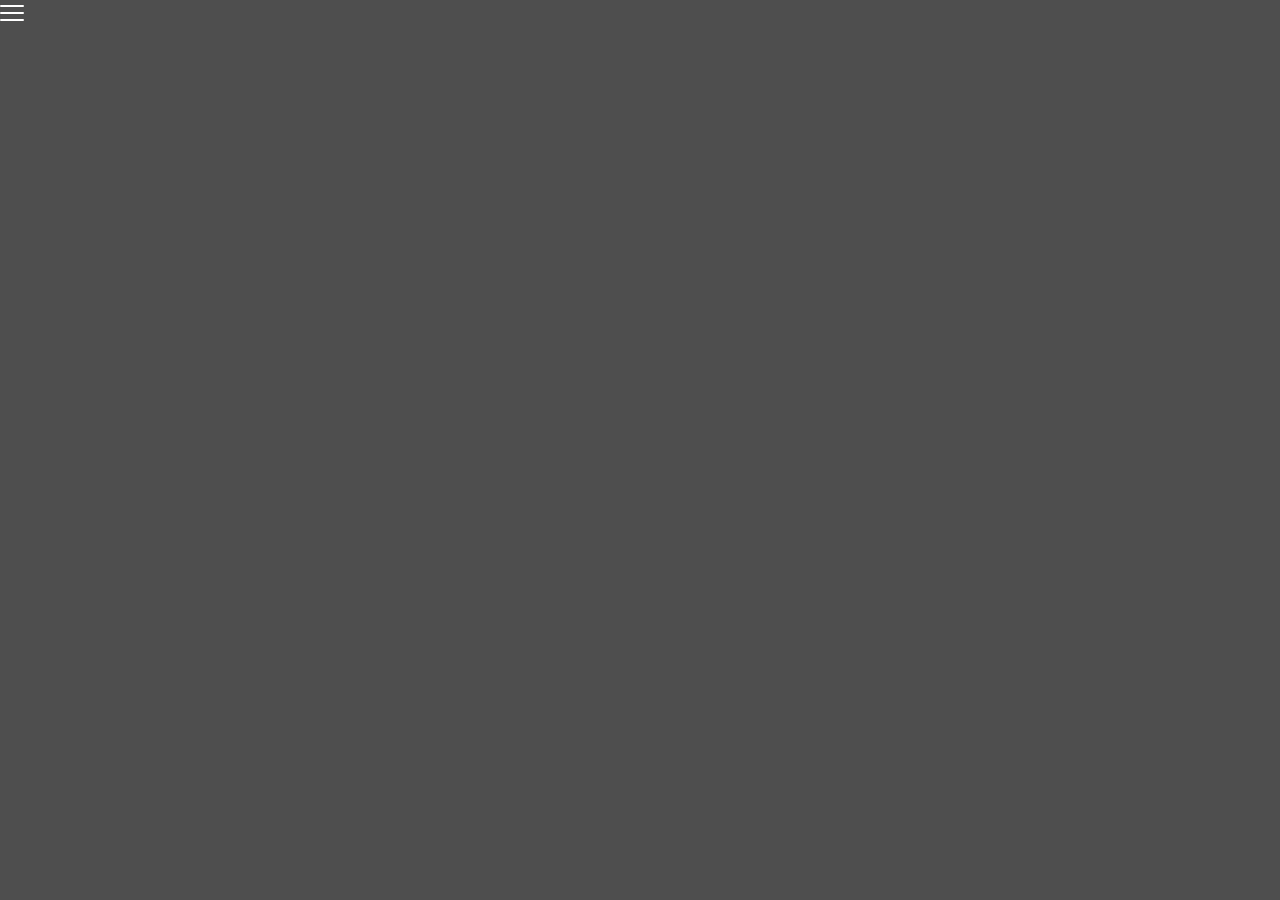
==== index.html @ 08a0af9e "css updates" ====
<!DOCTYPE html>
<html lang="en">

<head>
    <meta charset="UTF-8">
    <meta name="viewport" content="width=device-width, initial-scale=1.0">
    <title>Serviceom Singapore Menu</title>
    <link rel="stylesheet" href="styles.css">
    <!-- Add GSAP for smooth animations -->
    <script src="https://cdnjs.cloudflare.com/ajax/libs/gsap/3.12.2/gsap.min.js"></script>
</head>

<body style="background-color: #4e4e4e;">
    <!-- Hamburger Menu Button -->
    <button class="menu-toggle" aria-label="Open Menu">
        <span></span>
        <span></span>
        <span></span>
    </button>

    <!-- Overlay -->
    <div class="overlay"></div>

    <!-- Side Menu -->
    <div class="side-menu">
        <div class="menu-container">
            <!-- Menu Navigation Header -->
            <div class="menu-header">

                <button class="close-menu" style="margin-left: auto;" aria-label="Close Menu">×</button>
            </div>

            <!-- Menu Content Wrapper -->
            <div class="menu-wrapper">
                <!-- Main Menu -->

                <div class="menu-content" data-menu="main">
                    <ul>
                        <li><a href="#" data-submenu="about" data-image="https://picsum.photos/500/500">About
                                Us <span class="arrow">→</span></a></li>
                        <li><a href="#" data-submenu="aesthetic" data-image="https://picsum.photos/600/600">Aesthetic &
                                Medical Equipment <span class="arrow">→</span></a></li>
                        <li><a href="#" data-submenu="skincare" data-image="https://picsum.photos/700/700">Skincare &
                                Professional Products
                                <span class="arrow">→</span></a></li>
                        <li><a href="#">Engineering Services</a></li>
                        <li><a href="#">Contact Us</a></li>
                    </ul>
                </div>

                <!-- About Us Submenu -->
                <button class="back-button" aria-label="Go Back">
                    <svg width="24" height="24" viewBox="0 0 24 24">
                        <path d="M20 11H7.83l5.59-5.59L12 4l-8 8 8 8 1.41-1.41L7.83 13H20v-2z" />
                    </svg>
                </button>
                <div class="menu-content" data-menu="about">

                    <ul>
                        <li><a href="#" data-image="https://picsum.photos/800/500">Corporate Information</a>
                        </li>
                        <li><a href="#" data-image="https://picsum.photos/900/900">Our People</a></li>
                    </ul>
                </div>

                <!-- Aesthetic & Medical Equipment Submenu -->
                <div class="menu-content" data-menu="aesthetic">

                    <ul>
                        <li><a href="#" data-submenu="accuvein">AccuVein <span class="arrow">→</span></a></li>
                        <li><a href="#" data-submenu="amp">AMP <span class="arrow">→</span></a></li>
                        <li><a href="#" data-submenu="conmed">Conmed <span class="arrow">→</span></a></li>
                        <li><a href="#" data-submenu="dermalux">Dermalux <span class="arrow">→</span></a></li>
                        <li><a href="#" data-submenu="fotona">Fotona <span class="arrow">→</span></a></li>
                        <li><a href="#" data-submenu="gme">GME <span class="arrow">→</span></a></li>
                        <li><a href="#" data-submenu="natus">Natus <span class="arrow">→</span></a></li>
                        <li><a href="#" data-submenu="sciton">Sciton <span class="arrow">→</span></a></li>
                        <li><a href="#" data-submenu="snj">SNJ Medical <span class="arrow">→</span></a></li>
                        <li><a href="#">Swift Microwave Therapy</a></li>
                        <li><a href="#" data-submenu="walker">Walker Filtration <span class="arrow">→</span></a></li>
                        <li><a href="#" data-submenu="zimmer">Zimmer <span class="arrow">→</span></a></li>
                    </ul>
                </div>

                <!-- Skincare & Professional Products Submenu -->

                <div class="menu-content" data-menu="skincare">

                    <ul>
                        <li><a href="#">Endor Technologies</a></li>
                        <li><a href="#">Gold PTT</a></li>
                        <li><a href="#" data-submenu="universkin">Universkin <span class="arrow">→</span></a></li>
                    </ul>
                </div>

                <!-- Product Submenus -->
                <div class="menu-content" data-menu="accuvein">
                    <ul>
                        <li><a href="#">AV500 Vein Visualization Finder</a></li>
                    </ul>
                </div>

                <div class="menu-content" data-menu="amp">
                    <ul>
                        <li><a href="#"
                                data-image="https://servicom.dststage.com/wp-content/uploads/2025/02/AquaFirmeXS-BA-Loop-Video-v.2023.mp4">AQUAFIRMExs</a>
                        </li>
                        <li><a href="#"
                                data-image="https://servicom.dststage.com/wp-content/uploads/2025/02/MH_AMP_STILLS2_0360_FINAL-scaled.jpg">DE|RIVE</a>
                        </li>
                        <li><a href="#"
                                data-image="https://servicom.dststage.com/wp-content/uploads/2025/02/Option-2-scaled.jpg">EXO|E</a>
                        </li>
                    </ul>
                </div>

                <div class="menu-content" data-menu="conmed">
                    <ul>
                        <li><a href="#">Hyfrecator 2000</a></li>
                    </ul>
                </div>

                <div class="menu-content" data-menu="dermalux">
                    <ul>
                        <li><a href="#">Compact Lite</a></li>
                        <li><a href="#">Flex MD</a></li>
                        <li><a href="#">Tri-Wave MD</a></li>
                    </ul>
                </div>

                <div class="menu-content" data-menu="fotona">
                    <ul>
                        <li><a href="#">StarWalker MaQX</a></li>
                        <li><a href="#">StarWalker PQX</a></li>
                        <li><a href="#">FotonaSmooth XS</a></li>
                    </ul>
                </div>

                <div class="menu-content" data-menu="gme">
                    <ul>
                        <li><a href="#">FlexSys</a></li>
                        <li><a href="#">LinScan</a></li>
                        <li><a href="#">Twinscan</a></li>
                    </ul>
                </div>

                <div class="menu-content" data-menu="natus">
                    <ul>
                        <li><a href="#">NicView</a></li>
                        <li><a href="#">Retcam Envision™</a></li>
                    </ul>
                </div>

                <div class="menu-content" data-menu="sciton">
                    <ul>
                        <li><a href="#">JouleX</a></li>
                        <li><a href="#">mJoule</a></li>
                    </ul>
                </div>

                <div class="menu-content" data-menu="snj">
                    <ul>
                        <li><a href="#">Blue Eva</a></li>
                        <li><a href="#">Blue Ice</a></li>
                        <li><a href="#">Finexel</a></li>
                    </ul>
                </div>

                <div class="menu-content" data-menu="walker">
                    <ul>
                        <li><a href="#">LaserVac750 Smoke Evacuation Unit</a></li>
                    </ul>
                </div>

                <div class="menu-content" data-menu="zimmer">
                    <ul>
                        <li><a href="#">Cryo 6</a></li>
                    </ul>
                </div>

                <div class="menu-content" data-menu="universkin">
                    <ul>
                        <li><a href="#">Skincare</a></li>
                        <li><a href="#">Universkin S.TEP</a></li>
                    </ul>
                </div>
            </div>
        </div>

        <!-- Dynamic Image Section -->
        <div class="menu-image">
            <div class="image-wrapper">
                <!-- <img src="https://picsum.photos/700/900" alt="" /> -->


                <a href="#">View More</a>
            </div>
            <video src="https://servicom.dststage.com/wp-content/uploads/2025/03/Video-on-Website-Sidebar.mp4" autoplay
                muted loop></video>
        </div>
    </div>

    <script src="script.js"></script>
</body>

</html>
---- styles.css ----
/* Reset and Base Styles */
* {
    margin: 0;
    padding: 0;
    box-sizing: border-box;
}

body {
    font-family: 'Inter', -apple-system, BlinkMacSystemFont, sans-serif;
    overflow-x: hidden;
    color: #1a1a1a;
}

/* Hamburger Menu Button */
.menu-toggle {
    background: transparent !important;
    border: none;
    border-radius: 50%;
    cursor: pointer;
    z-index: 1000;
    box-shadow: none !important;
    transition: transform 0.3s ease;
    padding: 0 !important;
}

.menu-toggle:hover {
    transform: scale(1.05);
}

.menu-toggle span {
    display: block;
    width: 24px;
    height: 2px;
    background: white;
    margin: 5px auto;
    transition: 0.4s;
    border-radius: 2px;
}

/* Overlay */
.overlay {
    position: fixed;
    top: 0;
    left: 0;
    width: 100%;
    height: 100%;
    background: rgba(0, 0, 0, 0.3);
    backdrop-filter: blur(5px);
    opacity: 0;
    visibility: hidden;
    transition: 0.4s;
    z-index: 150;
}

.overlay.active {
    opacity: 1;
    visibility: visible;
}

/* Side Menu */
.side-menu {
    position: fixed;
    top: 0;
    left: 0;
    width: 100%;
    height: 100%;
    background: #fff;
    z-index: 200;
    display: flex;
    transform: translateX(-100%);
    transition: none;
}

/* Menu Container */
.menu-container {
    width: 50%;
    height: 100%;
    overflow: hidden;
    position: relative;
    background: #fff;
    border-right: 1px solid rgba(0, 0, 0, 0.05);
}

/* Menu Header */
.menu-header {
    padding: 25px 30px;
    display: flex;
    justify-content: space-between;
    align-items: center;
    border-bottom: 1px solid rgba(0, 0, 0, 0.05);
    background: rgba(255, 255, 255, 0.98);
    backdrop-filter: blur(10px);
}

.back-button,
.close-menu {
    width: 35px;
    height: 35px;
    background: #c9bb9e;
    padding: 0 !important;
    color: white !important;
    border: none;
    border-radius: 50%;
    box-shadow: none !important;
    cursor: pointer;
    display: flex;
    align-items: center;
    justify-content: center;
    transition: all 0.3s ease;
}

.back-button:hover,
.close-menu:hover {
    background: #b0a285;
    transform: scale(1.05);
}

.back-button {
    opacity: 0;
    visibility: hidden;
    transition: 0.3s;
    position: absolute;
    right: 60px;
    top: 14px;
    z-index: 99999;
}

.back-button.visible {
    opacity: 1;
    visibility: visible;
}

.back-button svg {
    width: 20px;
    height: 20px;
    fill: white;
}

.close-menu {
    font-size: 24px;
    color: #1a1a1a;
}

/* Menu Content */
.menu-wrapper {
    position: relative;
    height: calc(100% - 90px);
    overflow: hidden;
}

.menu-content {
    position: absolute;
    width: 100%;
    height: 100%;
    padding: 40px;
    transform: translateX(100%);
    transition: transform 0.6scubic-bezier(0.16, 1, 0.3, 1);
    overflow-y: auto;
    padding-top: 0;
    margin-top: 60px;
}

.menu-content[data-menu="main"] {
    transform: translateX(0);
}

.menu-content.active {
    transform: translateX(0);
}

/* Menu Items */
.menu-content ul {
    list-style: none;
    width: fit-content;
    margin-left: auto;
}

.menu-content li {
    margin: 15px 0;
}

.menu-content a {
    text-decoration: none;
    color: #1a1a1a;
    font-size: 20px;
    display: flex;
    justify-content: flex-start;
    align-items: center;
    padding: 10px 20px;
    border-radius: 12px;
    transition: all 0.3s ease;
    background: transparent;
    flex-direction: row-reverse;
    gap: 20px;
}

.menu-content a:hover {
    background: rgba(0, 0, 0, 0.03);
    transform: translateX(5px);
}

.arrow {
    font-size: 20px;
    opacity: 0.5;
    color: #c9bb9e;

}

/* Image Section */
.menu-image {
    width: 50%;
    height: 100%;
    position: relative;
    overflow: hidden;
    background: #f8f8f8;
}

.image-wrapper {
    position: absolute;
    top: 0;
    left: 0;
    width: 100%;
    height: 100%;
    background-size: cover;
    background-position: center;
    transition: opacity 0.6s ease, transform 0.6s ease;

}

.image-wrapper a {
    position: absolute;
    bottom: 40px;
    left: 0;
    margin: 0 auto;
    right: 0;
    display: block;
    width: fit-content;
    color: white;
    text-decoration: none;
    font-size: 14px;
    font-weight: 500;
    z-index: 999;
    background-color: #c9bb9e;
    border-radius: 50px;
    padding: 15px 40px;
    transition: all 0.3s ease;
    display: none !important;
}

.image-wrapper a:hover {
    background: #b0a285;
}

.image-wrapper img {
    width: 100%;
    height: 100%;
    object-fit: cover;
    transition: opacity 0.3s ease;
    display: none !important;
}

.image-wrapper video {
    width: 100%;
    height: 100%;
    object-fit: cover;
    transition: opacity 0.3s ease;
    display: none !important;
}

.menu-image video {
    width: 100%;
    height: 100%;
    object-fit: cover;
    z-index: 99;
    position: absolute;
    left: 0;
    top: 0;
}


.image-wrapper.active {
    opacity: 1;
    transform: scale(1);
}

/* Scrollbar Styling */
.menu-content::-webkit-scrollbar {
    width: 8px;
}

.menu-content::-webkit-scrollbar-track {
    background: transparent;
}

.menu-content::-webkit-scrollbar-thumb {
    background: rgba(0, 0, 0, 0.1);
    border-radius: 4px;
}

/* Responsive Design */
@media (max-width: 768px) {
    .menu-container {
        width: 100%;
    }

    .menu-image {
        display: none;
    }

    .menu-content {
        padding: 30px 20px;
    }

    .menu-content a {
        font-size: 18px;
        padding: 12px 16px;
    }


}
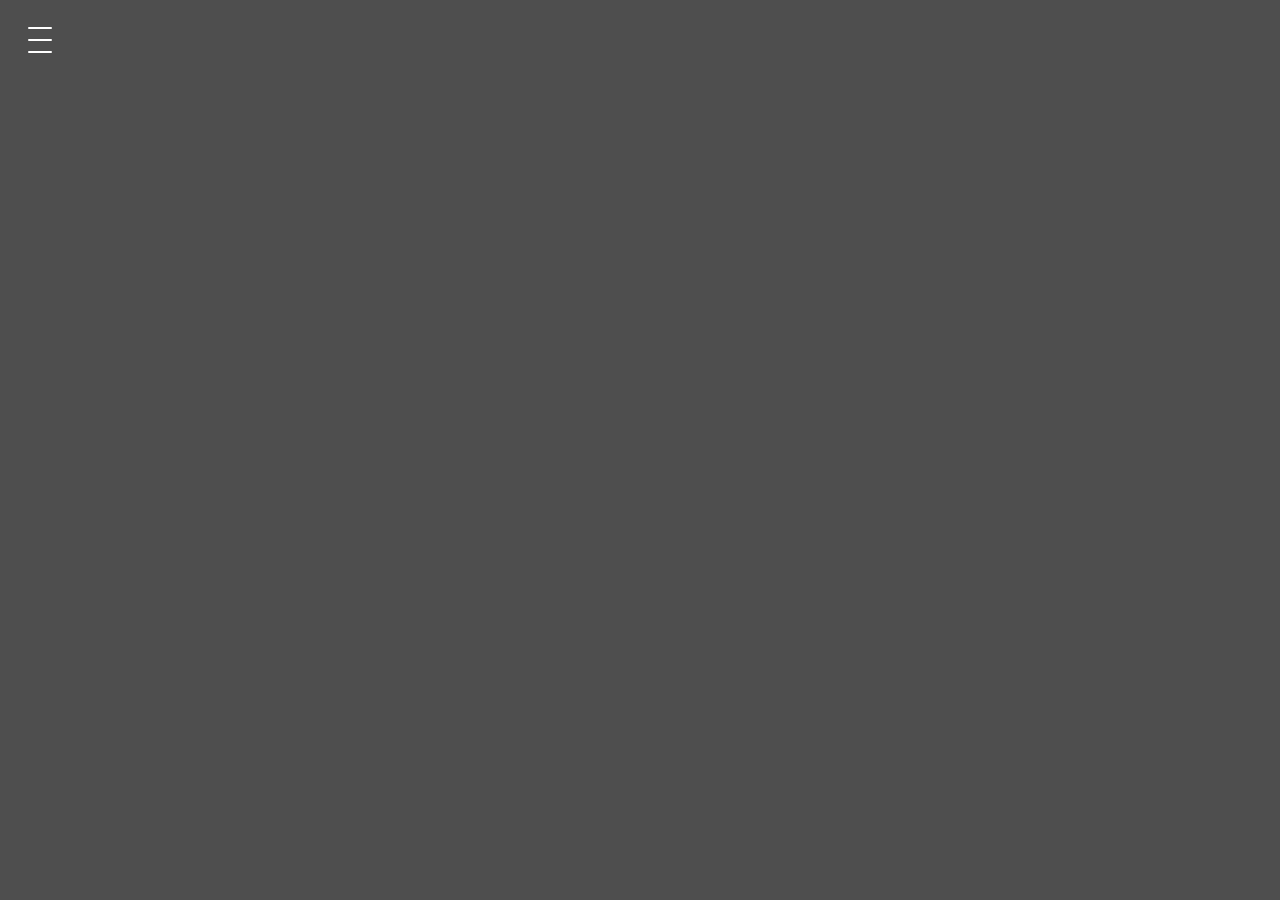
==== commit ac40d124: "menu premuim looking" ====
--- a/index.html
+++ b/index.html
@@ -24,10 +24,12 @@
     <!-- Side Menu -->
     <div class="side-menu">
         <div class="menu-container">
+            <video src="https://servicom.dststage.com/wp-content/uploads/2025/03/Video-on-Website-Sidebar.mp4" autoplay
+                muted loop></video>
             <!-- Menu Navigation Header -->
             <div class="menu-header">
 
-                <button class="close-menu" style="margin-left: auto;" aria-label="Close Menu">×</button>
+                <button class="close-menu" aria-label="Close Menu">×</button>
             </div>
 
             <!-- Menu Content Wrapper -->
@@ -37,12 +39,13 @@
                 <div class="menu-content" data-menu="main">
                     <ul>
                         <li><a href="#" data-submenu="about" data-image="https://picsum.photos/500/500">About
-                                Us <span class="arrow">→</span></a></li>
+                                Us </a></li>
                         <li><a href="#" data-submenu="aesthetic" data-image="https://picsum.photos/600/600">Aesthetic &
-                                Medical Equipment <span class="arrow">→</span></a></li>
-                        <li><a href="#" data-submenu="skincare" data-image="https://picsum.photos/700/700">Skincare &
+                                Medical Equipment </a></li>
+                        <li><a href="#" data-submenu="skincare" data-image="https://picsum.photos/700/700">Skincare
+                                &
                                 Professional Products
-                                <span class="arrow">→</span></a></li>
+                            </a></li>
                         <li><a href="#">Engineering Services</a></li>
                         <li><a href="#">Contact Us</a></li>
                     </ul>
@@ -67,18 +70,18 @@
                 <div class="menu-content" data-menu="aesthetic">
 
                     <ul>
-                        <li><a href="#" data-submenu="accuvein">AccuVein <span class="arrow">→</span></a></li>
-                        <li><a href="#" data-submenu="amp">AMP <span class="arrow">→</span></a></li>
-                        <li><a href="#" data-submenu="conmed">Conmed <span class="arrow">→</span></a></li>
-                        <li><a href="#" data-submenu="dermalux">Dermalux <span class="arrow">→</span></a></li>
-                        <li><a href="#" data-submenu="fotona">Fotona <span class="arrow">→</span></a></li>
-                        <li><a href="#" data-submenu="gme">GME <span class="arrow">→</span></a></li>
-                        <li><a href="#" data-submenu="natus">Natus <span class="arrow">→</span></a></li>
-                        <li><a href="#" data-submenu="sciton">Sciton <span class="arrow">→</span></a></li>
-                        <li><a href="#" data-submenu="snj">SNJ Medical <span class="arrow">→</span></a></li>
+                        <li><a href="#" data-submenu="accuvein">AccuVein </a></li>
+                        <li><a href="#" data-submenu="amp">AMP </a></li>
+                        <li><a href="#" data-submenu="conmed">Conmed </a></li>
+                        <li><a href="#" data-submenu="dermalux">Dermalux </a></li>
+                        <li><a href="#" data-submenu="fotona">Fotona </a></li>
+                        <li><a href="#" data-submenu="gme">GME </a></li>
+                        <li><a href="#" data-submenu="natus">Natus </a></li>
+                        <li><a href="#" data-submenu="sciton">Sciton </a></li>
+                        <li><a href="#" data-submenu="snj">SNJ Medical </a></li>
                         <li><a href="#">Swift Microwave Therapy</a></li>
-                        <li><a href="#" data-submenu="walker">Walker Filtration <span class="arrow">→</span></a></li>
-                        <li><a href="#" data-submenu="zimmer">Zimmer <span class="arrow">→</span></a></li>
+                        <li><a href="#" data-submenu="walker">Walker Filtration </a></li>
+                        <li><a href="#" data-submenu="zimmer">Zimmer </a></li>
                     </ul>
                 </div>
 
@@ -89,7 +92,7 @@
                     <ul>
                         <li><a href="#">Endor Technologies</a></li>
                         <li><a href="#">Gold PTT</a></li>
-                        <li><a href="#" data-submenu="universkin">Universkin <span class="arrow">→</span></a></li>
+                        <li><a href="#" data-submenu="universkin">Universkin </a></li>
                     </ul>
                 </div>
 
@@ -190,13 +193,12 @@
         <!-- Dynamic Image Section -->
         <div class="menu-image">
             <div class="image-wrapper">
-                <!-- <img src="https://picsum.photos/700/900" alt="" /> -->
+                <img src="https://picsum.photos/700/900" alt="" />
 
 
                 <a href="#">View More</a>
             </div>
-            <video src="https://servicom.dststage.com/wp-content/uploads/2025/03/Video-on-Website-Sidebar.mp4" autoplay
-                muted loop></video>
+
         </div>
     </div>
 
--- a/styles.css
+++ b/styles.css
@@ -21,6 +21,15 @@
     box-shadow: none !important;
     transition: transform 0.3s ease;
     padding: 0 !important;
+    position: fixed;
+    top: 20px;
+    left: 20px;
+    width: 40px;
+    height: 40px;
+    display: flex;
+    flex-direction: column;
+    justify-content: center;
+    align-items: center;
 }
 
 .menu-toggle:hover {
@@ -48,7 +57,7 @@
     backdrop-filter: blur(5px);
     opacity: 0;
     visibility: hidden;
-    transition: 0.4s;
+    transition: opacity 0.6s cubic-bezier(0.16, 1, 0.3, 1), visibility 0.6s cubic-bezier(0.16, 1, 0.3, 1);
     z-index: 150;
 }
 
@@ -64,11 +73,15 @@
     left: 0;
     width: 100%;
     height: 100%;
-    background: #fff;
+    /* background: #fff; */
     z-index: 200;
     display: flex;
     transform: translateX(-100%);
-    transition: none;
+    transition: transform 0.8s cubic-bezier(0.16, 1, 0.3, 1);
+}
+
+.side-menu.active {
+    transform: translateX(0);
 }
 
 /* Menu Container */
@@ -81,6 +94,15 @@
     border-right: 1px solid rgba(0, 0, 0, 0.05);
 }
 
+.menu-container video {
+    position: absolute;
+    left: 0;
+    top: 0;
+    width: 100%;
+    height: 100%;
+    object-fit: cover;
+}
+
 /* Menu Header */
 .menu-header {
     padding: 25px 30px;
@@ -88,20 +110,20 @@
     justify-content: space-between;
     align-items: center;
     border-bottom: 1px solid rgba(0, 0, 0, 0.05);
-    background: rgba(255, 255, 255, 0.98);
+    /* background: rgba(255, 255, 255, 0.98); */
     backdrop-filter: blur(10px);
 }
 
 .back-button,
 .close-menu {
-    width: 35px;
-    height: 35px;
+    width: 40px;
+    height: 40px;
     background: #c9bb9e;
     padding: 0 !important;
     color: white !important;
     border: none;
     border-radius: 50%;
-    box-shadow: none !important;
+    box-shadow: 0 2px 10px rgba(0, 0, 0, 0.1);
     cursor: pointer;
     display: flex;
     align-items: center;
@@ -113,21 +135,34 @@
 .close-menu:hover {
     background: #b0a285;
     transform: scale(1.05);
+    box-shadow: 0 4px 15px rgba(0, 0, 0, 0.15);
 }
 
 .back-button {
     opacity: 0;
     visibility: hidden;
-    transition: 0.3s;
+    transition: opacity 0.4s cubic-bezier(0.16, 1, 0.3, 1), visibility 0.4s cubic-bezier(0.16, 1, 0.3, 1), transform 0.4s cubic-bezier(0.16, 1, 0.3, 1);
     position: absolute;
     right: 60px;
     top: 14px;
     z-index: 99999;
+    transform: translateX(20px);
+    background: #c9bb9e;
+    color: white;
+    width: 40px;
+    height: 40px;
+    border-radius: 50%;
+    display: flex;
+    align-items: center;
+    justify-content: center;
+    border: none;
+    cursor: pointer;
 }
 
 .back-button.visible {
     opacity: 1;
     visibility: visible;
+    transform: translateX(0);
 }
 
 .back-button svg {
@@ -144,8 +179,27 @@
 /* Menu Content */
 .menu-wrapper {
     position: relative;
-    height: calc(100% - 90px);
-    overflow: hidden;
+    width: 100%;
+    height: 100%;
+    transition: filter 0.6s ease;
+}
+
+.menu-wrapper::before {
+    content: '';
+    position: absolute;
+    top: 0;
+    left: 0;
+    width: 100%;
+    height: 100%;
+    transition: 0.3s;
+    backdrop-filter: blur(10px);
+    transition-delay: 0.3s;
+}
+
+.menu-wrapper.blur-removed::before {
+    backdrop-filter: blur(0px);
+    transition: 0.3s;
+    transition-delay: 0.3s;
 }
 
 .menu-content {
@@ -154,29 +208,76 @@
     height: 100%;
     padding: 40px;
     transform: translateX(100%);
-    transition: transform 0.6scubic-bezier(0.16, 1, 0.3, 1);
+    transition: transform 0.8s cubic-bezier(0.16, 1, 0.3, 1);
     overflow-y: auto;
     padding-top: 0;
     margin-top: 60px;
+    opacity: 0;
 }
 
 .menu-content[data-menu="main"] {
     transform: translateX(0);
+    opacity: 1;
 }
 
 .menu-content.active {
     transform: translateX(0);
+    opacity: 1;
 }
 
 /* Menu Items */
 .menu-content ul {
     list-style: none;
+    width: 100%;
+    margin-left: 0;
+    text-align: right;
+    padding-right: 20px;
+}
+
+.menu-content li {
+    margin: 15px 0;
+    opacity: 1;
+    transform: translateX(0);
+    transition: transform 0.5s cubic-bezier(0.16, 1, 0.3, 1), opacity 0.5s cubic-bezier(0.16, 1, 0.3, 1);
+    text-align: right;
     width: fit-content;
     margin-left: auto;
 }
 
-.menu-content li {
-    margin: 15px 0;
+.menu-content li a {
+    display: block;
+    padding: 12px 0;
+    color: #333;
+    text-decoration: none;
+    font-size: 18px;
+    transition: all 0.3s ease;
+    position: relative;
+    opacity: 1;
+    transform: translateX(0);
+    text-align: right;
+}
+
+.menu-content li a:hover {
+    color: #000;
+    padding-right: 10px;
+}
+
+.menu-content li a.active {
+    color: #000;
+    font-weight: 500;
+    padding-right: 15px;
+}
+
+.menu-content li a.active::before {
+    content: '';
+    position: absolute;
+    right: 0;
+    top: 50%;
+    transform: translateY(-50%);
+    width: 4px;
+    height: 70%;
+    background-color: #000;
+    border-radius: 2px;
 }
 
 .menu-content a {
@@ -188,15 +289,33 @@
     align-items: center;
     padding: 10px 20px;
     border-radius: 12px;
-    transition: all 0.3s ease;
+    transition: all 0.4s cubic-bezier(0.16, 1, 0.3, 1);
     background: transparent;
     flex-direction: row-reverse;
     gap: 20px;
+    position: relative;
+    overflow: hidden;
+    text-transform: uppercase;
 }
 
 .menu-content a:hover {
-    background: rgba(0, 0, 0, 0.03);
     transform: translateX(5px);
+    color: #c9bb9e;
+}
+
+.menu-content a::after {
+    content: '';
+    position: absolute;
+    bottom: 0;
+    left: 0;
+    width: 0;
+    height: 1px;
+    background-color: #c9bb9e;
+    transition: width 0.4s cubic-bezier(0.16, 1, 0.3, 1);
+}
+
+.menu-content a:hover::after {
+    width: 100%;
 }
 
 .arrow {
@@ -208,63 +327,93 @@
 
 /* Image Section */
 .menu-image {
+    position: absolute;
+    top: 0;
+    right: 0;
     width: 50%;
     height: 100%;
+    background-color: #f5f5f5;
+    transform: translateX(100%);
+    opacity: 0;
+    transition: transform 0.6s cubic-bezier(0.4, 0, 0.2, 1),
+        opacity 0.6s cubic-bezier(0.4, 0, 0.2, 1);
+    overflow: hidden;
+}
+
+.image-wrapper {
     position: relative;
-    overflow: hidden;
-    background: #f8f8f8;
-}
-
-.image-wrapper {
-    position: absolute;
-    top: 0;
-    left: 0;
-    width: 100%;
-    height: 100%;
-    background-size: cover;
-    background-position: center;
-    transition: opacity 0.6s ease, transform 0.6s ease;
-
+    width: 100%;
+    height: 100%;
+    opacity: 1;
+    transition: opacity 0.4s ease;
+}
+
+.image-wrapper img,
+.image-wrapper video {
+    position: absolute;
+    top: 0;
+    left: 0;
+    width: 100%;
+    height: 100%;
+    object-fit: cover;
+    opacity: 0;
+    transform: scale(1.05);
+    transition: opacity 0.6s ease, transform 0.8s ease;
+}
+
+.image-wrapper img.active,
+.image-wrapper video.active {
+    opacity: 1;
+    transform: scale(1);
 }
 
 .image-wrapper a {
     position: absolute;
-    bottom: 40px;
-    left: 0;
+    bottom: 60px;
+    left: 0;
+    right: 0;
     margin: 0 auto;
-    right: 0;
-    display: block;
     width: fit-content;
     color: white;
     text-decoration: none;
-    font-size: 14px;
+    font-size: 18px;
     font-weight: 500;
-    z-index: 999;
-    background-color: #c9bb9e;
-    border-radius: 50px;
-    padding: 15px 40px;
-    transition: all 0.3s ease;
-    display: none !important;
+    opacity: 0;
+    transform: translateY(20px);
+    transition: all 0.4s ease 0.2s;
+    background-color: rgba(201, 187, 158, 0.9);
+    padding: 15px 35px;
+    border-radius: 30px;
+    box-shadow: 0 2px 10px rgba(0, 0, 0, 0.1);
+    letter-spacing: 0.5px;
+    text-transform: uppercase;
+}
+
+.image-wrapper a.visible {
+    opacity: 1;
+    transform: translateY(0);
 }
 
 .image-wrapper a:hover {
-    background: #b0a285;
+    background: rgba(176, 162, 133, 0.95);
+    transform: translateY(-5px);
+    box-shadow: 0 4px 15px rgba(0, 0, 0, 0.15);
 }
 
 .image-wrapper img {
     width: 100%;
     height: 100%;
     object-fit: cover;
-    transition: opacity 0.3s ease;
-    display: none !important;
+    transition: opacity 0.6s cubic-bezier(0.16, 1, 0.3, 1), transform 0.8s cubic-bezier(0.16, 1, 0.3, 1);
+    transform: scale(1.05);
 }
 
 .image-wrapper video {
     width: 100%;
     height: 100%;
     object-fit: cover;
-    transition: opacity 0.3s ease;
-    display: none !important;
+    transition: opacity 0.6s cubic-bezier(0.16, 1, 0.3, 1), transform 0.8s cubic-bezier(0.16, 1, 0.3, 1);
+    transform: scale(1.05);
 }
 
 .menu-image video {
@@ -275,12 +424,6 @@
     position: absolute;
     left: 0;
     top: 0;
-}
-
-
-.image-wrapper.active {
-    opacity: 1;
-    transform: scale(1);
 }
 
 /* Scrollbar Styling */
